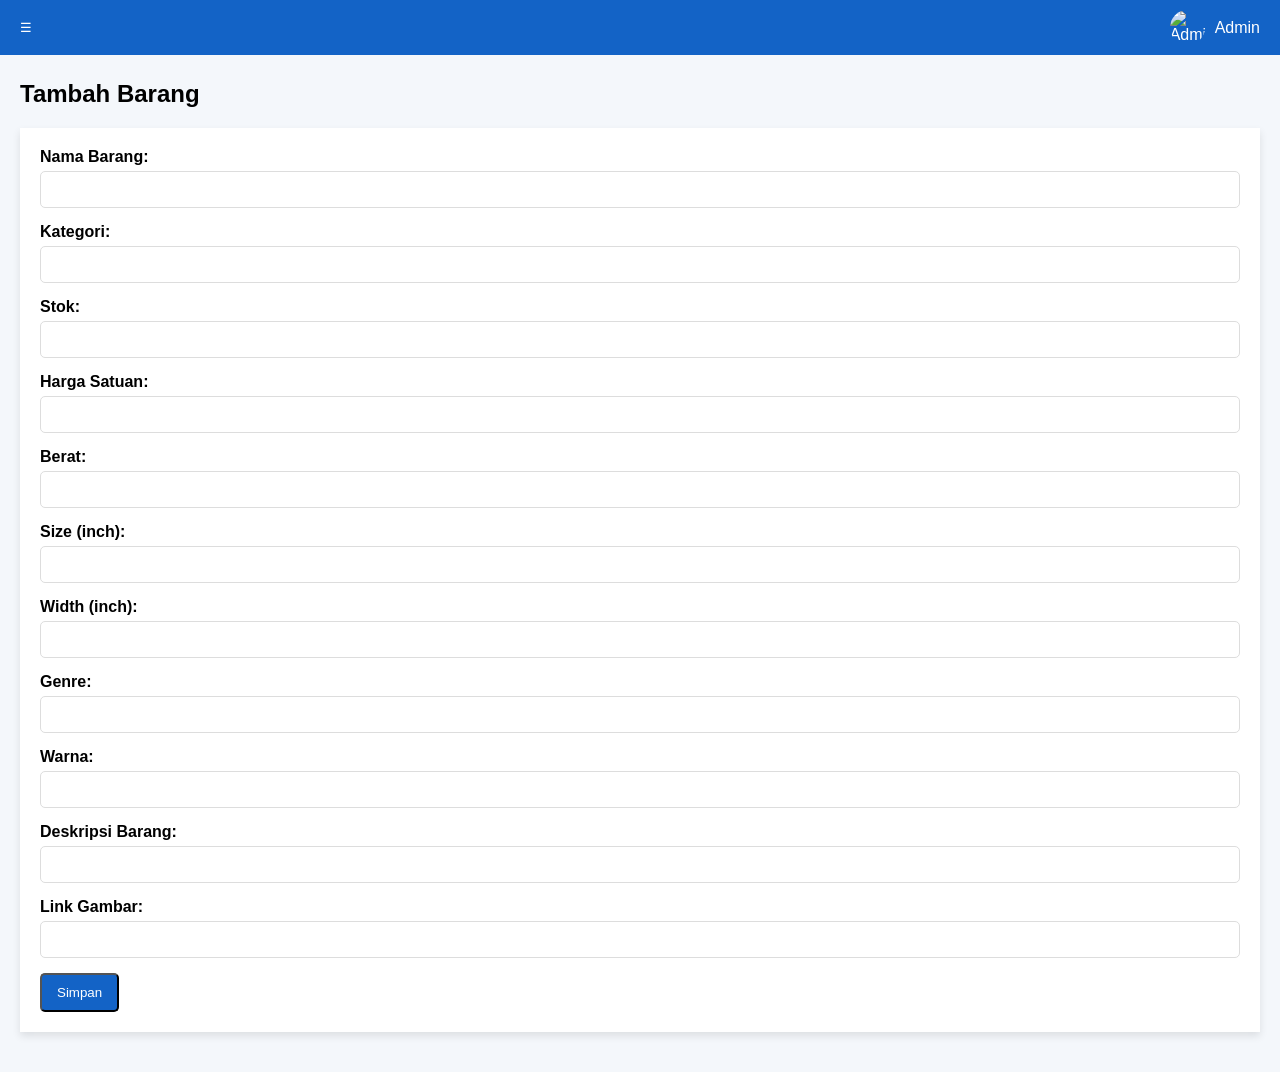
==== templates/add_product.html @ 2344397e "tinggal fe tabel" ====
<!DOCTYPE html>
<html lang="en">
<head>
    <meta charset="UTF-8">
    <meta name="viewport" content="width=device-width, initial-scale=1.0">
    <title>Tambah Barang</title>
    <link rel="stylesheet" href="https://cdnjs.cloudflare.com/ajax/libs/font-awesome/6.0.0-beta3/css/all.min.css">
    <style>
        * {
            box-sizing: border-box;
            margin: 0;
            padding: 0;
            font-family: Arial, sans-serif;
        }

        body {
            background-color: #f4f7fb;
        }

        .sidebar {
            background-color: #1363c6;
            color: white;
            width: 250px;
            height: 100vh;
            position: fixed;
            top: 0;
            left: -250px;
            transition: left 0.3s ease;
            z-index: 1000;
            overflow-y: auto;
        }

        .sidebar.open {
            left: 0;
        }

        .sidebar h2 {
            padding: 20px;
            text-align: center;
        }

        .sidebar ul {
            list-style-type: none;
            padding: 0;
        }

        .sidebar li a {
            display: block;
            padding: 15px 20px;
            color: white;
            text-decoration: none;
            transition: background-color 0.3s;
        }

        .sidebar li a:hover {
            background-color: #0d4ea3;
        }

        #sidebar-toggle {
            position: fixed;
            top: 10px;
            left: 10px;
            z-index: 1001;
            background-color: #1363c6;
            color: white;
            border: none;
            padding: 10px;
            cursor: pointer;
        }

        .navbar {
            background-color: #1363c6;
            color: white;
            padding: 10px 20px;
            display: flex;
            justify-content: space-between;
            align-items: center;
            position: fixed;
            top: 0;
            left: 0;
            right: 0;
            z-index: 999;
        }

        .nav-left {
            flex: 1;
        }

        .nav-right {
            display: flex;
            align-items: center;
        }

        .user-admin {
            display: flex;
            align-items: center;
        }

        .user-admin img {
            width: 35px;
            height: 35px;
            border-radius: 50%;
            margin-right: 10px;
        }

        .container {
            margin-top: 60px;
            padding: 20px;
            transition: margin-left 0.3s ease;
        }

        .sidebar.open ~ .container {
            margin-left: 250px;
        }

        h2 {
            margin-bottom: 20px;
        }

        .crud-btn {
            background-color: #1363c6;
            color: white;
            padding: 10px 15px;
            text-decoration: none;
            border-radius: 5px;
            display: inline-block;
        }

        form {
            background-color: white;
            padding: 20px;
            box-shadow: 0 4px 8px rgba(0, 0, 0, 0.1);
            margin-bottom: 20px;
        }

        label {
            display: block;
            margin-bottom: 5px;
            font-weight: bold;
        }

        input {
            width: 100%;
            padding: 10px;
            margin-bottom: 15px;
            border: 1px solid #ddd;
            border-radius: 5px;
        }

        @media (max-width: 768px) {
            .sidebar.open ~ .container {
                margin-left: 0;
            }

            .container {
                padding: 10px;
            }

            form {
                padding: 10px;
            }

            input {
                padding: 8px;
            }
        }

        @media (max-width: 480px) {
            .navbar {
                flex-direction: column;
                align-items: flex-start;
            }

            .nav-right {
                margin-top: 10px;
            }

            .container {
                padding: 5px;
            }

            input {
                padding: 6px;
            }
        }
    </style>
</head>
<body>
    <!-- Sidebar -->
    <div class="sidebar" id="sidebar">
        <h2>Menu</h2>
        <ul>
            <li><a href="/dashboard"><i class="fas fa-home"></i> Dashboard</a></li>
            <li><a href="/manage_product"><i class="fas fa-box"></i> Produk</a></li>
            <li><a href="/manage_shipping"><i class="fas fa-truck"></i> Pengiriman</a></li>
            <li><a href="/manage_stock"><i class="fas fa-warehouse"></i> Stok</a></li>
            <li><a href="/manage_transaksi"><i class="fas fa-exchange-alt"></i> Transaksi</a></li>
            <li><a href="#"><i class="fas fa-cog"></i> Pengaturan</a></li>
        </ul>
    </div>

    <button id="sidebar-toggle">&#9776;</button>

    <!-- Navbar -->
    <div class="navbar">
        <div class="nav-left">
            <h1></h1>
        </div>
        <div class="nav-right">
            <div class="user-admin">
                <img src="https://via.placeholder.com/35" alt="Admin">
                <span>Admin</span>
            </div>
        </div>
    </div>

    <div class="container">
        <h2>Tambah Barang</h2>
        
        <!-- Form untuk Tambah Barang -->
        <form id="formTambahBarang" method="POST" action="/add_product">
            <!-- Remove ID Barang if it's auto-incremented in the database -->
            <!-- <label for="id_barang">ID Barang:</label>
            <input type="text" id="id_barang" name="id_barang" required> -->

            <label for="nama_produk">Nama Barang:</label>
            <input type="text" id="nama_produk" name="nama_produk" required>

            <label for="kategori">Kategori:</label>
            <input type="text" id="kategori" name="kategori" required>

            <label for="stock">Stok:</label>
            <input type="number" id="stock" name="stock" required>

            <label for="harga">Harga Satuan:</label>
            <input type="number" id="harga" name="harga" required>

            <label for="berat">Berat:</label>
            <input type="text" id="berat" name="berat" required>

            <label for="size">Size (inch):</label>
            <input type="text" id="size" name="size" required>

            <label for="width">Width (inch):</label>
            <input type="text" id="width" name="width" required>

            <label for="genre">Genre:</label>
            <input type="text" id="genre" name="genre" required>

            <label for="warna">Warna:</label>
            <input type="text" id="warna" name="warna" required>

            <label for="deskripsi">Deskripsi Barang:</label>
            <input type="text" id="deskripsi" name="deskripsi" required>

            <label for="link_gambar_barang">Link Gambar:</label>
            <input type="url" id="link_gambar_barang" name="link_gambar_barang" required>

            <button type="submit" class="crud-btn">Simpan</button>
        </form>
    </div>

    <script>
        const sidebar = document.getElementById('sidebar');
        const sidebarToggle = document.getElementById('sidebar-toggle');

        sidebarToggle.onclick = function() {
            sidebar.classList.toggle('open');
        };
    </script>
</body>
</html>
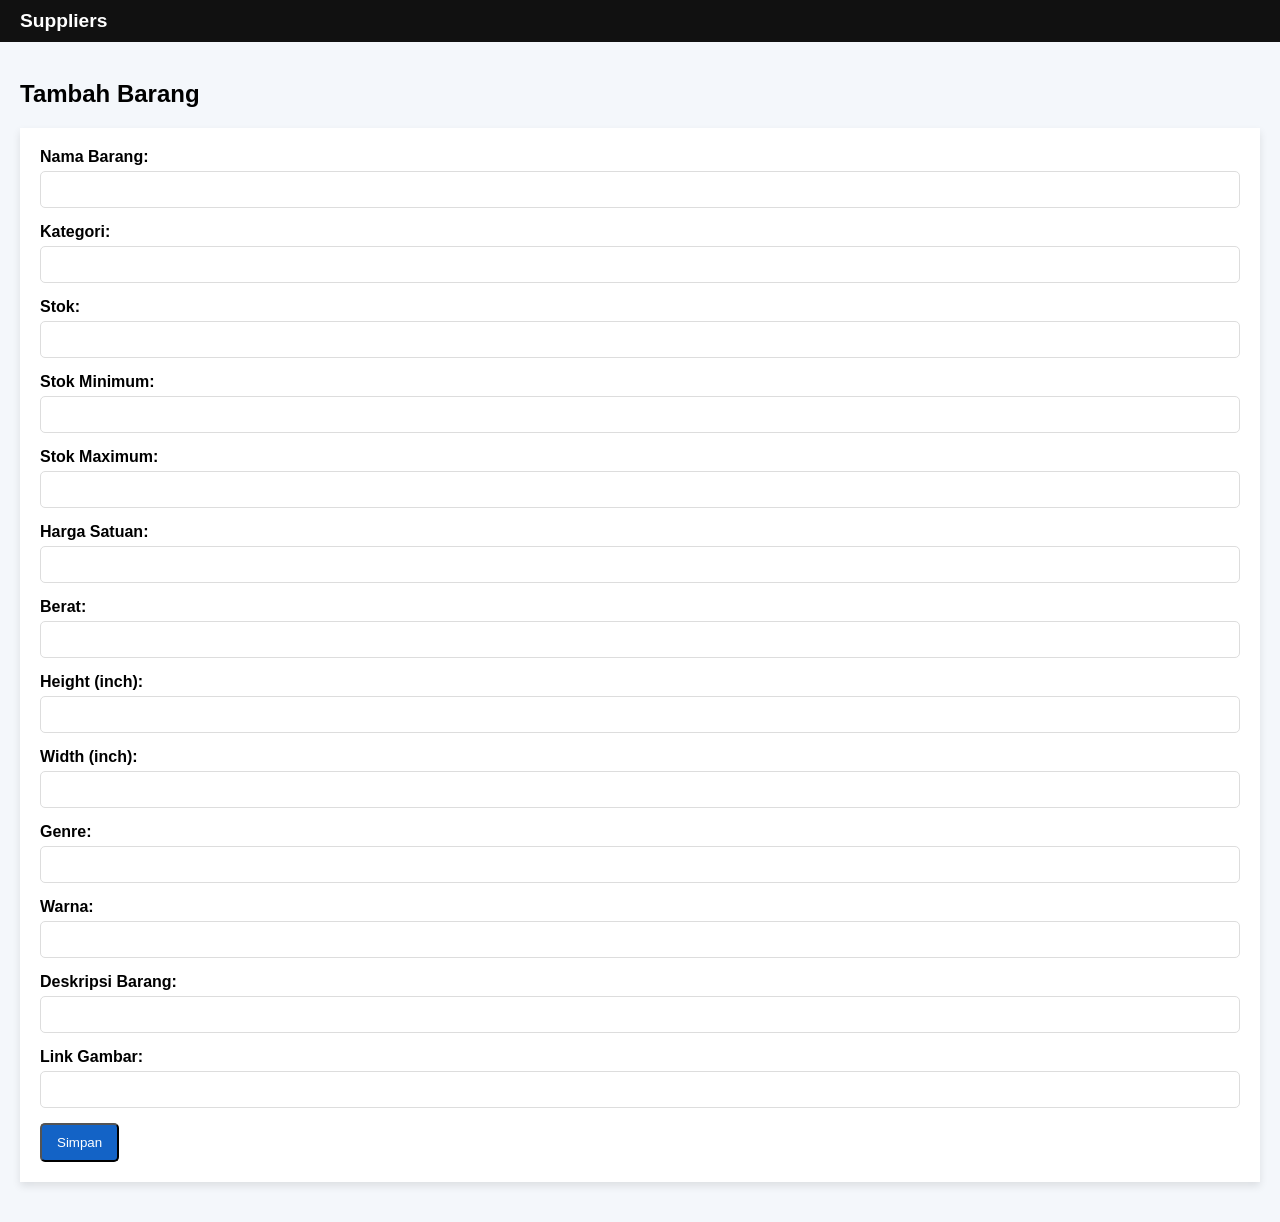
==== commit abaf72dd: "tinggal update stock sm trigger dikit lg ges" ====
--- a/templates/add_product.html
+++ b/templates/add_product.html
@@ -4,7 +4,6 @@
     <meta charset="UTF-8">
     <meta name="viewport" content="width=device-width, initial-scale=1.0">
     <title>Tambah Barang</title>
-    <link rel="stylesheet" href="https://cdnjs.cloudflare.com/ajax/libs/font-awesome/6.0.0-beta3/css/all.min.css">
     <style>
         * {
             box-sizing: border-box;
@@ -16,80 +15,27 @@
         body {
             background-color: #f4f7fb;
         }
-
-        .sidebar {
-            background-color: #1363c6;
-            color: white;
-            width: 250px;
-            height: 100vh;
-            position: fixed;
-            top: 0;
-            left: -250px;
-            transition: left 0.3s ease;
-            z-index: 1000;
-            overflow-y: auto;
-        }
-
-        .sidebar.open {
-            left: 0;
-        }
-
-        .sidebar h2 {
-            padding: 20px;
-            text-align: center;
-        }
-
-        .sidebar ul {
-            list-style-type: none;
-            padding: 0;
-        }
-
-        .sidebar li a {
-            display: block;
-            padding: 15px 20px;
-            color: white;
-            text-decoration: none;
-            transition: background-color 0.3s;
-        }
-
-        .sidebar li a:hover {
-            background-color: #0d4ea3;
-        }
-
-        #sidebar-toggle {
-            position: fixed;
-            top: 10px;
-            left: 10px;
-            z-index: 1001;
-            background-color: #1363c6;
-            color: white;
-            border: none;
-            padding: 10px;
-            cursor: pointer;
-        }
-
-        .navbar {
-            background-color: #1363c6;
-            color: white;
+        #header {
+            background-color: #111111;
+            color: #ffffff;
             padding: 10px 20px;
-            display: flex;
-            justify-content: space-between;
-            align-items: center;
             position: fixed;
             top: 0;
             left: 0;
             right: 0;
-            z-index: 999;
-        }
-
-        .nav-left {
-            flex: 1;
-        }
-
-        .nav-right {
+            z-index: 1000;
             display: flex;
+            justify-content: space-between;
             align-items: center;
         }
+
+        #header .logo {
+            color: #ffffff;
+            font-size: 1.2rem;
+            font-weight: 600;
+            text-decoration: none;
+        }
+
 
         .user-admin {
             display: flex;
@@ -148,14 +94,23 @@
         }
 
         @media (max-width: 768px) {
-            .sidebar.open ~ .container {
-                margin-left: 0;
-            }
-
             .container {
                 padding: 10px;
             }
 
+            table {
+                font-size: 14px;
+            }
+
+            th, td {
+                padding: 8px;
+            }
+
+            .crud-btn {
+                padding: 8px 12px;
+                font-size: 12px;
+            }
+
             form {
                 padding: 10px;
             }
@@ -163,57 +118,51 @@
             input {
                 padding: 8px;
             }
+
         }
 
         @media (max-width: 480px) {
-            .navbar {
+            #header {
                 flex-direction: column;
                 align-items: flex-start;
-            }
-
-            .nav-right {
-                margin-top: 10px;
+                padding: 10px;
+            }
+
+            #header .logo {
+                margin-bottom: 10px;
             }
 
             .container {
-                padding: 5px;
+                padding: 20px;
+                margin-top: 80px;
+            }
+
+            table {
+                font-size: 12px;
+            }
+
+            th, td {
+                padding: 6px;
+            }
+
+            .crud-btn {
+                padding: 6px 10px;
+                font-size: 11px;
             }
 
             input {
                 padding: 6px;
             }
         }
+
     </style>
 </head>
+<!-- Header -->
+<header id="header">
+    <a class="logo" href="/manage_product">Suppliers</a>
+   
+</header>
 <body>
-    <!-- Sidebar -->
-    <div class="sidebar" id="sidebar">
-        <h2>Menu</h2>
-        <ul>
-            <li><a href="/dashboard"><i class="fas fa-home"></i> Dashboard</a></li>
-            <li><a href="/manage_product"><i class="fas fa-box"></i> Produk</a></li>
-            <li><a href="/manage_shipping"><i class="fas fa-truck"></i> Pengiriman</a></li>
-            <li><a href="/manage_stock"><i class="fas fa-warehouse"></i> Stok</a></li>
-            <li><a href="/manage_transaksi"><i class="fas fa-exchange-alt"></i> Transaksi</a></li>
-            <li><a href="#"><i class="fas fa-cog"></i> Pengaturan</a></li>
-        </ul>
-    </div>
-
-    <button id="sidebar-toggle">&#9776;</button>
-
-    <!-- Navbar -->
-    <div class="navbar">
-        <div class="nav-left">
-            <h1></h1>
-        </div>
-        <div class="nav-right">
-            <div class="user-admin">
-                <img src="https://via.placeholder.com/35" alt="Admin">
-                <span>Admin</span>
-            </div>
-        </div>
-    </div>
-
     <div class="container">
         <h2>Tambah Barang</h2>
         
@@ -232,17 +181,23 @@
             <label for="stock">Stok:</label>
             <input type="number" id="stock" name="stock" required>
 
+            <label for="stock_minimum">Stok Minimum:</label>
+            <input type="number" id="stock_minimum" name="stock_minimum" required>
+
+            <label for="stock_maximum">Stok Maximum:</label>
+            <input type="number" id="stock_maximum" name="stock_maximum" required>
+
             <label for="harga">Harga Satuan:</label>
             <input type="number" id="harga" name="harga" required>
 
             <label for="berat">Berat:</label>
-            <input type="text" id="berat" name="berat" required>
-
-            <label for="size">Size (inch):</label>
-            <input type="text" id="size" name="size" required>
+            <input type="number" id="berat" name="berat" required>
+
+            <label for="height">Height (inch):</label>
+            <input type="text" id="height" name="height" required>
 
             <label for="width">Width (inch):</label>
-            <input type="text" id="width" name="width" required>
+            <input type="number" id="width" name="width" required>
 
             <label for="genre">Genre:</label>
             <input type="text" id="genre" name="genre" required>
@@ -259,14 +214,5 @@
             <button type="submit" class="crud-btn">Simpan</button>
         </form>
     </div>
-
-    <script>
-        const sidebar = document.getElementById('sidebar');
-        const sidebarToggle = document.getElementById('sidebar-toggle');
-
-        sidebarToggle.onclick = function() {
-            sidebar.classList.toggle('open');
-        };
-    </script>
 </body>
 </html>
